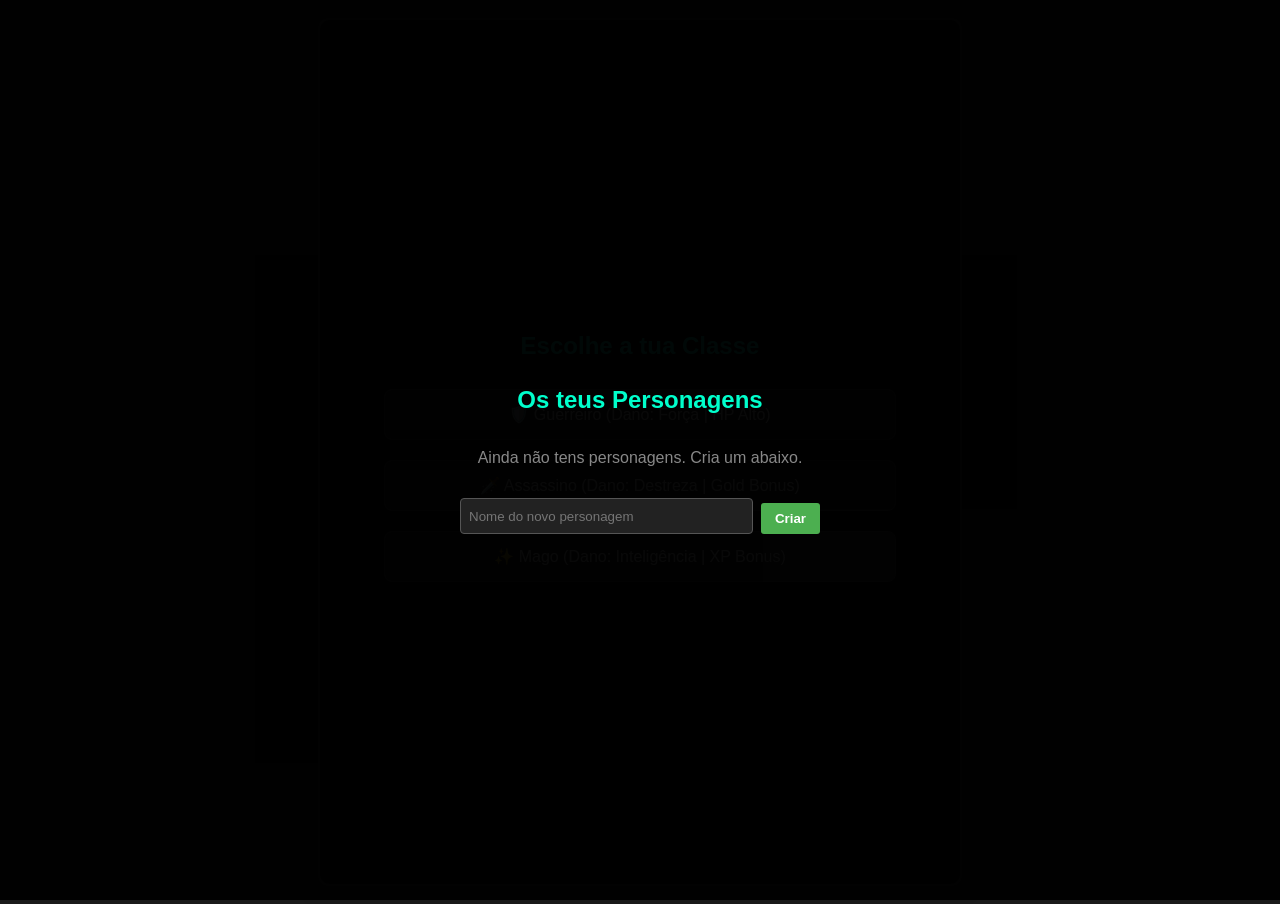
==== index.html @ 6ee16e93 "version 1.1.0.1" ====
<!DOCTYPE html>
<html lang="pt">
<head>
    <meta charset="UTF-8">
    <title>Hero Quest: Gear Master</title>
    <link rel="stylesheet" href="css/style.css">

    <link rel="manifest" href="manifest.json">
<meta name="apple-mobile-web-app-capable" content="yes">
<meta name="viewport" content="width=device-width, initial-scale=1.0, maximum-scale=1.0, user-scalable=no">

</head>
<body>

<div id="game-container">
    <div id="class-selection">
        <h2 style="color: var(--accent);">Escolhe a tua Classe</h2>
        <div class="class-card" onclick="initClass('Guerreiro')">🛡️ Guerreiro (Dano: Força | HP Alto)</div>
        <div class="class-card" onclick="initClass('Assassino')">🗡️ Assassino (Dano: Destreza | Gold Bonus)</div>
        <div class="class-card" onclick="initClass('Mago')">✨ Mago (Dano: Inteligência | XP Bonus)</div>
    </div>

    <div id="top-bar-extra">
        <button id="btn-install" onclick="installApp()" style="display:none;">📲 Instalar</button>
        <button id="btn-sound" onclick="toggleSound()">🔊</button>
    </div>

    <div style="text-align: center; margin-bottom: 10px;">
        <h2 style="color: var(--accent); margin: 0;">Hero Quest: Gear Master</h2>
        <small><span id="display-class">...</span> Nível <span id="lvl">1</span> — <span id="display-char-name" style="color:var(--gold);"></span></small>
    </div>

    <div class="stats-grid">
        <div>Ouro: <span id="gold" class="highlight">0</span></div>
        <div>HP: <span id="hp-cur">0</span>/<span id="hp-max">0</span></div>
        <div>XP: <span id="xp">0</span>/<span id="nextLvl">0</span></div>
        <div>Pontos Perícia: <span id="points" style="color: var(--gold);">0</span></div>
    </div>

    <div class="hp-bar-outer"><div class="hp-bar-inner" id="hp-bar-inner"></div></div>

    <div class="tabs">
        <button class="tab-btn active" onclick="openTab('quests', event)">Taberna</button>
        <button class="tab-btn" onclick="openTab('gear', event)">Herói</button>
        <button class="tab-btn" onclick="openTab('inv', event)">Mochila</button>
        <button class="tab-btn" onclick="openTab('shop', event)">Loja</button>
        <button class="tab-btn" onclick="openTab('arena', event)">Arena</button>
        <button class="tab-btn" onclick="openTab('profile', event)">Perfil</button>
    </div>

    <div id="quests" class="tab-content active">
        <div id="quest-board"></div>
    </div>

    <div id="gear" class="tab-content">
        <h4>Equipamento</h4>
        <div class="equip-area">
            <div class="slot" id="slot-weapon" onclick="unequip('weapon')">Arma<br><small id="name-weapon">Vazio</small></div>
            <div class="slot" id="slot-armor" onclick="unequip('armor')">Armadura<br><small id="name-armor">Vazio</small></div>
            <div class="slot" id="slot-amulet" onclick="unequip('amulet')">Colar<br><small id="name-amulet">Vazio</small></div>
            <div class="slot" id="slot-ring" onclick="unequip('ring')">Anel<br><small id="name-ring">Vazio</small></div>
            <div class="slot" id="slot-boots" onclick="unequip('boots')">Botas<br><small id="name-boots">Vazio</small></div>
            <div class="slot" id="slot-cape" onclick="unequip('cape')">Capa<br><small id="name-cape">Vazio</small></div>
        </div>

        <h4>Habilidade</h4>
        <div id="ability-box" style="background:#292929; padding:10px; border-radius:5px; margin-bottom:15px;">
            <div id="ability-desc" style="font-size:0.8em; color:#ccc; margin-bottom:8px;"></div>
            <button id="btn-ability" onclick="useAbility()" style="background:#9b59b6;">Usar Habilidade</button>
        </div>

        <h4>Talento</h4>
        <div id="talent-box" style="margin-bottom:15px;"></div>

        <h4>Companion</h4>
        <div id="companion-box" style="margin-bottom:15px;"></div>

        <h4>Perícias</h4>
        <div id="pericias-box" style="margin-bottom:15px;"></div>

        <h4>Atributos</h4>
        <p style="font-size: 0.8em; color: #aaa; margin: 0 0 8px 0;">Aumenta-se com Ouro, não com Pontos de Perícia.</p>
        <div id="attr-list"></div>

        <div id="prestige-box" style="margin-top:15px; background:#3d2b00; border:1px solid var(--gold); padding:10px; border-radius:5px; text-align:center;">
            <p style="font-size:0.8em; margin:0 0 8px 0;">Prestígio atual: <b id="prestige-lvl">0</b> (+<span id="prestige-bonus">0</span>% Ouro/XP permanente)</p>
            <button id="btn-prestige" onclick="doPrestige()" style="background:var(--gold); color:black;">Fazer Prestígio</button>
        </div>
    </div>

    <div id="inv" class="tab-content">
        <div style="margin-bottom:10px; display:flex; gap:8px; align-items:center;">
            <label style="font-size:0.8em; white-space:nowrap;">Ordenar:</label>
            <select id="inv-sort" onchange="setInvSort(this.value)" style="flex:1;">
                <option value="none">Padrão</option>
                <option value="rarity">Raridade</option>
                <option value="type">Tipo</option>
            </select>
        </div>
        <div class="inv-grid" id="inventory-list"></div>
        <div id="item-actions" style="margin-top:15px; display:none; background:#444; padding:10px; border-radius:5px;">
            <div id="action-info"></div>
            <div style="display:flex; gap:5px; margin-top:5px;">
                <button id="btn-equip-use" style="background:#4caf50">Ação</button>
                <button id="btn-enchant" style="background:#8e44ad">Encantar</button>
                <button id="btn-sell" style="background:#e67e22">Vender</button>
            </div>
        </div>
    </div>

    <div id="shop" class="tab-content">
        <div style="display:flex; justify-content:space-between; align-items:center; margin-bottom:10px; gap:8px;">
            <small id="shop-refresh-timer" style="color:#aaa;"></small>
            <button onclick="manualRefreshShop()" style="width:auto; padding:5px 10px; background:#555;">Atualizar Loja (10 Ouro)</button>
        </div>
        <div id="potion-list"></div>
        <hr>
        <div id="shop-items"></div>
    </div>

    <div id="arena" class="tab-content">
        <div class="card" style="text-align: center;">
            <h3>Arena Rank <span id="arena-rank">1</span></h3>
            <p>Dano Total: <span id="player-dmg-val" class="highlight">0</span></p>
            <button onclick="fightArena()" style="background: var(--btn-red);">Lutar</button>
        </div>
        <div id="boss-area" style="margin-top: 20px; border: 2px solid var(--gold); padding: 10px; display: none;">
            <h3 style="color: var(--gold);">WORLD BOSS</h3>
            <div style="background: #444; width: 100%; height: 20px; border-radius: 10px; overflow: hidden;">
                <div id="boss-hp-bar" style="background: #ff4444; height: 100%; width: 100%; transition: width 0.3s;"></div>
            </div>
            <p>HP: <span id="boss-hp-val">0</span> / <span id="boss-hp-max">0</span></p>
            <p>Tentativas: <span id="boss-attempts">5</span>/5</p>
            <button onclick="attackBoss()" id="btn-attack-boss" style="background: var(--gold); color: black;">ATACAR BOSS</button>
            <button onclick="buyBossAttempt()" id="btn-buy-attempt" style="background: #555;">Comprar Tentativa Extra</button>
            <small id="boss-flee-timer" style="display:block; margin-top:8px; color:#ff8888;"></small>
        </div>
    </div>

    <div id="profile" class="tab-content">
        <h4>Sequência Diária</h4>
        <div class="stat-row"><span>Sequência atual</span><b id="stat-streak">0 dias</b></div>

        <h4>Estatísticas</h4>
        <div class="stat-row"><span>Missões completas</span><b id="stat-quests">0</b></div>
        <div class="stat-row"><span>Vitórias na Arena</span><b id="stat-arena">0</b></div>
        <div class="stat-row"><span>Bosses derrotados</span><b id="stat-bosses">0</b></div>
        <div class="stat-row"><span>Itens encontrados</span><b id="stat-items">0</b></div>
        <div class="stat-row"><span>Itens encantados</span><b id="stat-enchants">0</b></div>
        <div class="stat-row"><span>Ouro total ganho</span><b id="stat-gold">0</b></div>
        <div class="stat-row"><span>XP total ganho</span><b id="stat-xp">0</b></div>
        <div class="stat-row"><span>Bónus de Conquistas</span><b id="stat-achv-bonus">+0 em todos os atributos</b></div>

        <h4>Conquistas</h4>
        <div id="achv-list"></div>
    </div>

    <div id="progress-container"><div id="progress-bar"></div></div>
    <div class="log" id="game-log"></div>
    <div style="display:flex; gap:5px; margin-top:10px; flex-wrap:wrap;">
        <button onclick="openCharSelect()" style="background: #333; font-size: 0.7em; width: auto; padding: 5px 10px;">Trocar Personagem</button>
        <button onclick="resetGame()" style="background: #333; font-size: 0.7em; width: auto; padding: 5px 10px;">Reset</button>
        <button onclick="exportSave()" style="background: #333; font-size: 0.7em; width: auto; padding: 5px 10px;">Exportar Save</button>
        <button onclick="document.getElementById('import-file-input').click()" style="background: #333; font-size: 0.7em; width: auto; padding: 5px 10px;">Importar Save</button>
        <input type="file" id="import-file-input" accept="application/json" style="display:none" onchange="importSaveFile(this)">
    </div>
</div>

<div id="char-select-screen">
    <h2 style="color: var(--accent);">Os teus Personagens</h2>
    <div id="char-list" style="width:100%; max-width:360px;"></div>
    <div style="width:100%; max-width:360px; margin-top:15px; display:flex; gap:8px;">
        <input type="text" id="new-char-name" placeholder="Nome do novo personagem" style="flex:1; padding:8px; border-radius:4px; border:1px solid #555; background:#222; color:white;">
        <button onclick="createNewCharacter()" style="width:auto; padding:8px 14px; background:#4caf50;">Criar</button>
    </div>
    <button id="btn-close-char-select" onclick="closeCharSelect()" style="display:none; width:auto; padding:6px 14px; margin-top:15px; background:#555;">Voltar ao Jogo</button>
</div>

<script src="js/data.js"></script>
<script src="js/state.js"></script>
<script src="js/achievements.js"></script>
<script src="js/talents.js"></script>
<script src="js/progression.js"></script>
<script src="js/companion.js"></script>
<script src="js/economy.js"></script>
<script src="js/quests.js"></script>
<script src="js/combat.js"></script>
<script src="js/ui.js"></script>
<script src="js/main.js"></script>
---- css/style.css ----
:root { --main-bg: #1a1a1a; --card-bg: #2c2c2c; --accent: #00ffcc; --btn-blue: #008cba; --btn-red: #a32a2a; --gold: #ffcc00; }
        body { background-color: var(--main-bg); color: white; font-family: 'Segoe UI', sans-serif; display: flex; justify-content: center; padding: 10px; }
        #game-container { width: 600px; background: var(--card-bg); padding: 20px; border-radius: 10px; border: 2px solid #444; position: relative; box-shadow: 0 0 20px rgba(0,0,0,0.5); }

        #class-selection { position: absolute; top: 0; left: 0; width: 100%; height: 100%; background: rgba(0,0,0,0.95); z-index: 100; display: flex; flex-direction: column; align-items: center; justify-content: center; border-radius: 10px; text-align: center; padding: 20px; box-sizing: border-box; }
        .class-card { background: #333; border: 1px solid #555; padding: 15px; margin: 10px; border-radius: 8px; width: 80%; cursor: pointer; }

        .stats-grid { display: grid; grid-template-columns: 1fr 1fr; gap: 10px; background: #333; padding: 15px; border-radius: 5px; margin-bottom: 10px; border-left: 5px solid var(--accent); }
        .tabs { display: flex; gap: 5px; margin-bottom: 15px; flex-wrap: wrap; }
        .tab-btn { flex: 1; padding: 8px; background: #444; border: none; color: white; cursor: pointer; border-radius: 5px; font-size: 0.85em; }
        .tab-btn.active { background: var(--btn-blue); font-weight: bold; }

        .tab-content { display: none; background: #333; padding: 15px; border-radius: 5px; min-height: 400px; }
        .tab-content.active { display: block; }

        /* Estilo Missões */
        .quest-card { background: #3d3d3d; border: 1px solid #555; padding: 12px; border-radius: 8px; margin-bottom: 10px; border-bottom: 3px solid #555; }
        .tag { font-size: 0.7em; text-transform: uppercase; padding: 2px 6px; border-radius: 3px; font-weight: bold; margin-bottom: 5px; display: inline-block; }
        .tag-gold { background: var(--gold); color: black; }
        .tag-xp { background: #9b59b6; color: white; }
        .tag-bal { background: #34495e; color: white; }
        .tag-legendary { background: linear-gradient(90deg, #ff8000, #ff0000); color: white; box-shadow: 0 0 6px #ff8000; }
        .quest-card.legendary { border-color: #ff8000; box-shadow: 0 0 10px rgba(255,128,0,0.4); }

        .item-card { background: #3d3d3d; border: 1px solid #555; padding: 12px; border-radius: 8px; margin-bottom: 10px; }

        .inv-grid { display: grid; grid-template-columns: repeat(4, 1fr); gap: 8px; }
        .slot { background: #222; border: 1px solid #555; height: 70px; border-radius: 5px; display: flex; flex-direction: column; align-items: center; justify-content: center; font-size: 0.7em; cursor: pointer; padding: 2px; text-align: center; }
        .slot:hover { border-color: var(--accent); }

        .equip-area { display: flex; flex-wrap: wrap; justify-content: space-around; margin-bottom: 20px; background: #222; padding: 10px; border-radius: 10px; gap: 8px; }
        .equip-area .slot { width: 28%; }

        button { background: var(--btn-blue); color: white; border: none; padding: 8px; cursor: pointer; border-radius: 3px; font-weight: bold; width: 100%; margin-top: 5px; }
        button:disabled { background: #555 !important; opacity: 0.6; cursor: not-allowed; }

        #progress-container { width: 100%; background: #444; height: 12px; border-radius: 10px; margin: 15px 0; display: none; overflow: hidden; }
        #progress-bar { width: 0%; height: 100%; background: #4caf50; }

        .log { font-size: 0.8em; color: #ccc; margin-top: 15px; height: 70px; overflow-y: auto; background: #111; padding: 10px; border-radius: 5px; }
        .highlight { color: var(--gold); font-weight: bold; }

        /* Barra de HP colorida */
        .hp-bar-outer { width: 100%; height: 14px; background: #444; border-radius: 10px; overflow: hidden; margin-bottom: 15px; }
        .hp-bar-inner { height: 100%; width: 0%; background: #4caf50; transition: width 0.3s ease, background 0.3s ease; }

        /* Flash de dano */
        @keyframes dmgFlash {
            0% { box-shadow: 0 0 0 3px #ff4444; }
            100% { box-shadow: 0 0 0 0px transparent; }
        }
        .flash-dmg { animation: dmgFlash 0.4s ease-out; }

        select { padding: 6px; border-radius: 4px; background: #222; color: white; border: 1px solid #555; }

        .compare-row { display:flex; justify-content:space-between; font-size:0.8em; padding:2px 0; }
        .compare-up { color: #4caf50; }
        .compare-down { color: #e74c3c; }

        .achv-card { background: #3d3d3d; border: 1px solid #555; padding: 10px; border-radius: 8px; margin-bottom: 8px; opacity: 0.5; }
        .achv-card.done { opacity: 1; border-color: var(--gold); }
        .achv-title { font-weight: bold; }
        .achv-title.done { color: var(--gold); }

        .stat-row { display:flex; justify-content:space-between; background:#444; padding:8px 10px; border-radius:4px; margin-bottom:6px; font-size:0.85em; }

        #top-bar-extra { display:flex; justify-content:flex-end; gap:6px; margin-bottom:8px; }
        #top-bar-extra button { width:auto; padding:4px 8px; font-size:0.75em; margin-top:0; background:#444; }

        /* Seleção de personagem */
        #char-select-screen { position: fixed; top:0; left:0; width:100%; height:100%; background: rgba(0,0,0,0.97); z-index: 300; display:none; flex-direction:column; align-items:center; justify-content:center; padding:20px; box-sizing:border-box; overflow-y:auto; }
        #char-select-screen.visible { display:flex; }
        .char-card { background:#2c2c2c; border:1px solid #555; border-radius:8px; padding:12px 15px; margin:6px 0; width:100%; max-width:360px; display:flex; justify-content:space-between; align-items:center; cursor:pointer; }
        .char-card:hover { border-color: var(--accent); }
        .char-card .char-del { width:auto; padding:4px 10px; background:#a32a2a; margin-left:10px; }
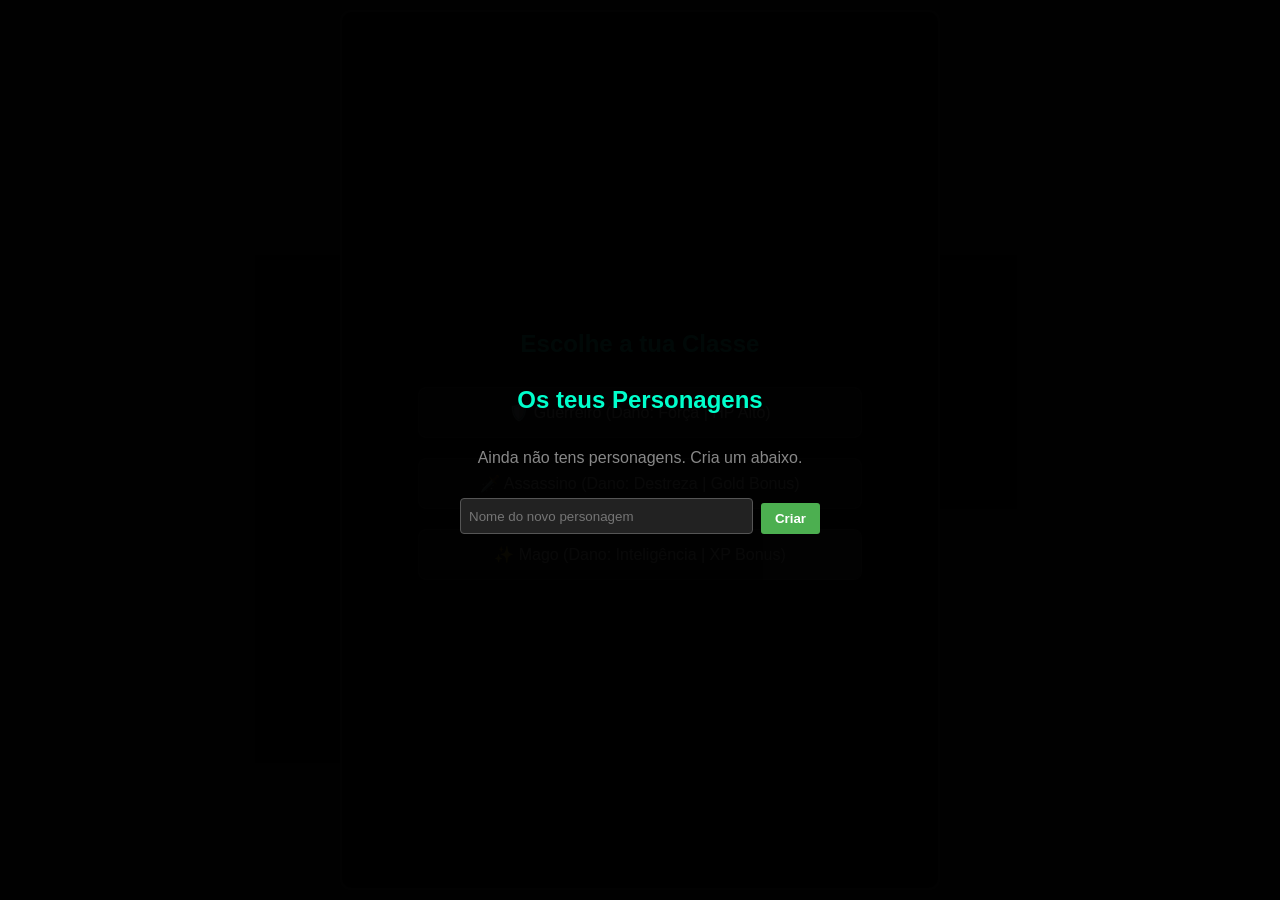
==== commit 6026abb8: "1.1.3.1" ====
--- a/index.html
+++ b/index.html
@@ -85,10 +85,12 @@
         <div id="prestige-box" style="margin-top:15px; background:#3d2b00; border:1px solid var(--gold); padding:10px; border-radius:5px; text-align:center;">
             <p style="font-size:0.8em; margin:0 0 8px 0;">Prestígio atual: <b id="prestige-lvl">0</b> (+<span id="prestige-bonus">0</span>% Ouro/XP permanente)</p>
             <button id="btn-prestige" onclick="doPrestige()" style="background:var(--gold); color:black;">Fazer Prestígio</button>
+            <div id="prestige-shop-box" style="margin-top:12px; text-align:left;"></div>
         </div>
     </div>
 
     <div id="inv" class="tab-content">
+        <div id="inv-capacity-box" style="margin-bottom:10px;"></div>
         <div style="margin-bottom:10px; display:flex; gap:8px; align-items:center;">
             <label style="font-size:0.8em; white-space:nowrap;">Ordenar:</label>
             <select id="inv-sort" onchange="setInvSort(this.value)" style="flex:1;">
@@ -98,12 +100,19 @@
             </select>
         </div>
         <div class="inv-grid" id="inventory-list"></div>
-        <div id="item-actions" style="margin-top:15px; display:none; background:#444; padding:10px; border-radius:5px;">
-            <div id="action-info"></div>
-            <div style="display:flex; gap:5px; margin-top:5px;">
-                <button id="btn-equip-use" style="background:#4caf50">Ação</button>
-                <button id="btn-enchant" style="background:#8e44ad">Encantar</button>
-                <button id="btn-sell" style="background:#e67e22">Vender</button>
+
+        <!-- Modal das ações do item (Equipar/Usar, Encantar, Vender): aparece por cima de tudo,
+             tal como a escolha de encantamento, para não teres de fazer scroll até ao fundo da
+             mochila sempre que clicas num item. Fecha ao clicar fora do cartão ou em "Fechar". -->
+        <div id="item-actions-overlay" style="display:none; position:fixed; top:0; left:0; width:100%; height:100%; background:rgba(0,0,0,0.7); z-index:200; align-items:center; justify-content:center; padding:16px; box-sizing:border-box;" onclick="if (event.target === this) closeItemActions();">
+            <div id="item-actions" style="background:#2c2c2c; border:2px solid #555; border-radius:10px; padding:16px; max-width:340px; width:100%; max-height:80vh; overflow-y:auto; box-sizing:border-box;">
+                <div id="action-info"></div>
+                <div style="display:flex; flex-direction:column; gap:6px; margin-top:10px;">
+                    <button id="btn-equip-use" style="background:#4caf50">Ação</button>
+                    <button id="btn-enchant" style="background:#8e44ad">Encantar</button>
+                    <button id="btn-sell" style="background:#e67e22">Vender</button>
+                    <button onclick="closeItemActions()" style="background:#555">Fechar</button>
+                </div>
             </div>
         </div>
     </div>
@@ -138,6 +147,9 @@
     </div>
 
     <div id="profile" class="tab-content">
+        <h4>Resumo de Bónus</h4>
+        <div id="bonus-summary-box" style="margin-bottom:15px;"></div>
+
         <h4>Sequência Diária</h4>
         <div class="stat-row"><span>Sequência atual</span><b id="stat-streak">0 dias</b></div>
 
@@ -153,6 +165,9 @@
 
         <h4>Conquistas</h4>
         <div id="achv-list"></div>
+
+        <h4>Itens Lendários</h4>
+        <div id="unique-items-list"></div>
     </div>
 
     <div id="progress-container"><div id="progress-bar"></div></div>
--- a/css/style.css
+++ b/css/style.css
@@ -1,6 +1,8 @@
         :root { --main-bg: #1a1a1a; --card-bg: #2c2c2c; --accent: #00ffcc; --btn-blue: #008cba; --btn-red: #a32a2a; --gold: #ffcc00; }
-        body { background-color: var(--main-bg); color: white; font-family: 'Segoe UI', sans-serif; display: flex; justify-content: center; padding: 10px; }
-        #game-container { width: 600px; background: var(--card-bg); padding: 20px; border-radius: 10px; border: 2px solid #444; position: relative; box-shadow: 0 0 20px rgba(0,0,0,0.5); }
+        *, *::before, *::after { box-sizing: border-box; }
+        html { -webkit-text-size-adjust: 100%; }
+        body { background-color: var(--main-bg); color: white; font-family: 'Segoe UI', sans-serif; display: flex; justify-content: center; padding: 10px; margin: 0; min-height: 100vh; }
+        #game-container { width: 100%; max-width: 600px; background: var(--card-bg); padding: 20px; border-radius: 10px; border: 2px solid #444; position: relative; box-shadow: 0 0 20px rgba(0,0,0,0.5); overflow-wrap: break-word; }
 
         #class-selection { position: absolute; top: 0; left: 0; width: 100%; height: 100%; background: rgba(0,0,0,0.95); z-index: 100; display: flex; flex-direction: column; align-items: center; justify-content: center; border-radius: 10px; text-align: center; padding: 20px; box-sizing: border-box; }
         .class-card { background: #333; border: 1px solid #555; padding: 15px; margin: 10px; border-radius: 8px; width: 80%; cursor: pointer; }
@@ -25,11 +27,11 @@
         .item-card { background: #3d3d3d; border: 1px solid #555; padding: 12px; border-radius: 8px; margin-bottom: 10px; }
 
         .inv-grid { display: grid; grid-template-columns: repeat(4, 1fr); gap: 8px; }
-        .slot { background: #222; border: 1px solid #555; height: 70px; border-radius: 5px; display: flex; flex-direction: column; align-items: center; justify-content: center; font-size: 0.7em; cursor: pointer; padding: 2px; text-align: center; }
+        .slot { background: #222; border: 1px solid #555; height: 70px; border-radius: 5px; display: flex; flex-direction: column; align-items: center; justify-content: center; font-size: 0.7em; cursor: pointer; padding: 2px; text-align: center; overflow: hidden; }
         .slot:hover { border-color: var(--accent); }
 
         .equip-area { display: flex; flex-wrap: wrap; justify-content: space-around; margin-bottom: 20px; background: #222; padding: 10px; border-radius: 10px; gap: 8px; }
-        .equip-area .slot { width: 28%; }
+        .equip-area .slot { width: 28%; min-width: 84px; flex-grow: 1; }
 
         button { background: var(--btn-blue); color: white; border: none; padding: 8px; cursor: pointer; border-radius: 3px; font-weight: bold; width: 100%; margin-top: 5px; }
         button:disabled { background: #555 !important; opacity: 0.6; cursor: not-allowed; }
@@ -62,6 +64,19 @@
         .achv-title { font-weight: bold; }
         .achv-title.done { color: var(--gold); }
 
+        /* Itens Únicos: borda dourada especial, acima de tudo o resto (inclusive Mítico) */
+        @keyframes uniqueGlow {
+            0%, 100% { box-shadow: 0 0 6px 1px rgba(255,215,0,0.55); }
+            50% { box-shadow: 0 0 12px 3px rgba(255,215,0,0.9); }
+        }
+        .slot.unique-item, .unique-card {
+            border: 2px solid #ffd700 !important;
+            animation: uniqueGlow 2s ease-in-out infinite;
+        }
+        .unique-card { background: #3d3420; border-radius: 8px; padding: 10px; margin-bottom: 8px; opacity: 0.6; }
+        .unique-card.done { opacity: 1; }
+        .unique-title { font-weight: bold; color: #ffd700; }
+
         .stat-row { display:flex; justify-content:space-between; background:#444; padding:8px 10px; border-radius:4px; margin-bottom:6px; font-size:0.85em; }
 
         #top-bar-extra { display:flex; justify-content:flex-end; gap:6px; margin-bottom:8px; }
@@ -73,3 +88,17 @@
         .char-card { background:#2c2c2c; border:1px solid #555; border-radius:8px; padding:12px 15px; margin:6px 0; width:100%; max-width:360px; display:flex; justify-content:space-between; align-items:center; cursor:pointer; }
         .char-card:hover { border-color: var(--accent); }
         .char-card .char-del { width:auto; padding:4px 10px; background:#a32a2a; margin-left:10px; }
+
+        /* Responsividade para telemóveis */
+        @media (max-width: 480px) {
+            body { padding: 6px; }
+            #game-container { padding: 12px; border-radius: 6px; }
+            .tab-btn { font-size: 0.75em; padding: 7px 4px; }
+            .inv-grid { grid-template-columns: repeat(3, 1fr); }
+            .stats-grid { padding: 10px; gap: 8px; }
+            .class-card { width: 100%; margin: 8px 0; }
+        }
+        @media (max-width: 360px) {
+            .stats-grid { grid-template-columns: 1fr; }
+            .inv-grid { grid-template-columns: repeat(2, 1fr); }
+        }
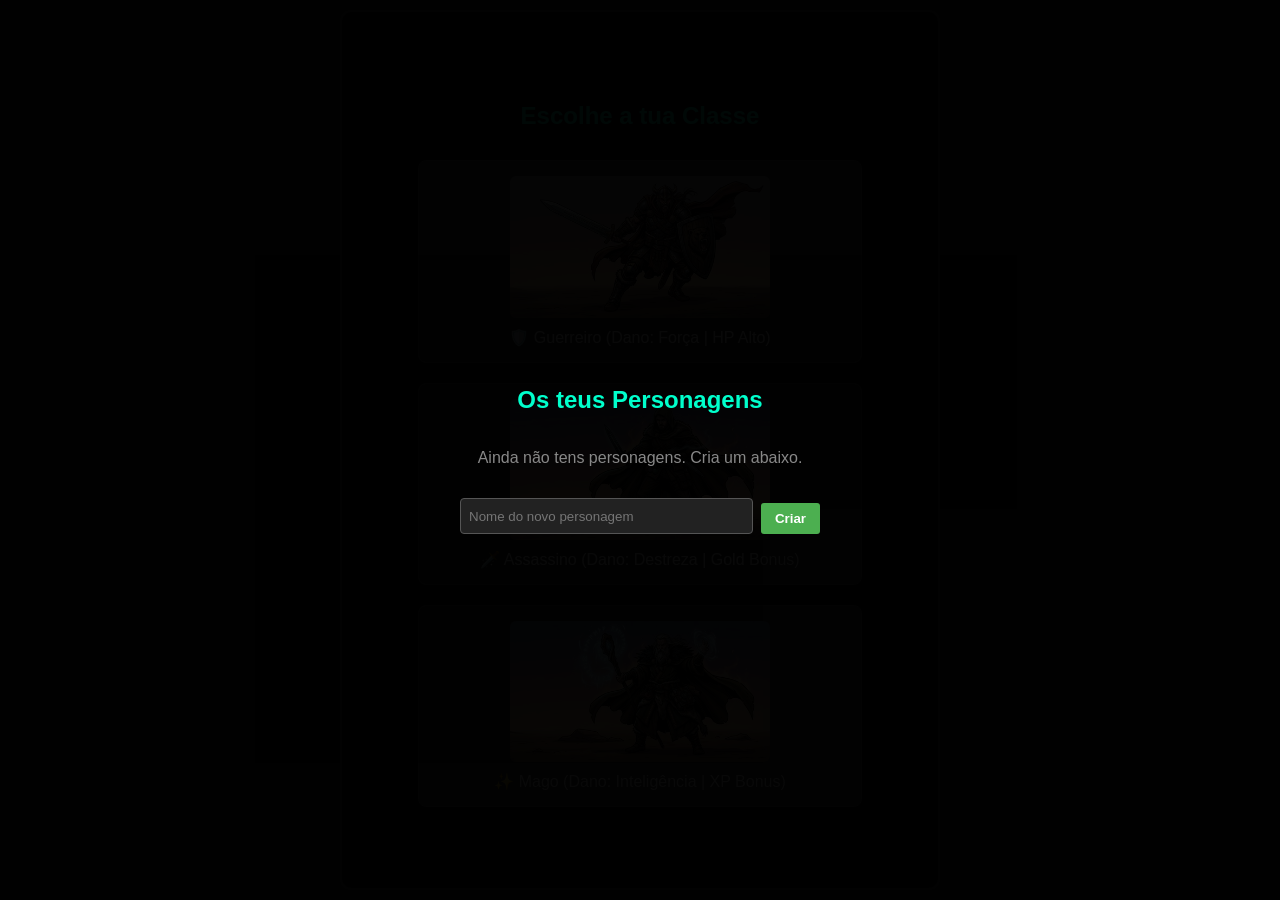
==== commit 95a21e81: "1.1.3.8 graphic design" ====
--- a/index.html
+++ b/index.html
@@ -15,9 +15,9 @@
 <div id="game-container">
     <div id="class-selection">
         <h2 style="color: var(--accent);">Escolhe a tua Classe</h2>
-        <div class="class-card" onclick="initClass('Guerreiro')">🛡️ Guerreiro (Dano: Força | HP Alto)</div>
-        <div class="class-card" onclick="initClass('Assassino')">🗡️ Assassino (Dano: Destreza | Gold Bonus)</div>
-        <div class="class-card" onclick="initClass('Mago')">✨ Mago (Dano: Inteligência | XP Bonus)</div>
+        <div class="class-card" onclick="initClass('Guerreiro')"><img src="img/guerreiro.jpg" alt="Guerreiro" class="class-card-img" onerror="this.remove()">🛡️ Guerreiro (Dano: Força | HP Alto)</div>
+        <div class="class-card" onclick="initClass('Assassino')"><img src="img/assassino.jpg" alt="Assassino" class="class-card-img" onerror="this.remove()">🗡️ Assassino (Dano: Destreza | Gold Bonus)</div>
+        <div class="class-card" onclick="initClass('Mago')"><img src="img/mago.jpg" alt="Mago" class="class-card-img" onerror="this.remove()">✨ Mago (Dano: Inteligência | XP Bonus)</div>
     </div>
 
     <div id="top-bar-extra">
@@ -27,6 +27,7 @@
 
     <div style="text-align: center; margin-bottom: 10px;">
         <h2 style="color: var(--accent); margin: 0;">Hero Quest: Gear Master</h2>
+        <img id="header-class-img" src="" alt="" style="display:none; width:40px; height:40px; border-radius:50%; object-fit:cover; border:2px solid var(--gold); vertical-align:middle; margin-right:6px;" onerror="this.style.display='none'">
         <small><span id="display-class">...</span> Nível <span id="lvl">1</span> — <span id="display-char-name" style="color:var(--gold);"></span></small>
     </div>
 
@@ -55,12 +56,23 @@
     <div id="gear" class="tab-content">
         <h4>Equipamento</h4>
         <div class="equip-area">
-            <div class="slot" id="slot-weapon" onclick="unequip('weapon')">Arma<br><small id="name-weapon">Vazio</small></div>
-            <div class="slot" id="slot-armor" onclick="unequip('armor')">Armadura<br><small id="name-armor">Vazio</small></div>
-            <div class="slot" id="slot-amulet" onclick="unequip('amulet')">Colar<br><small id="name-amulet">Vazio</small></div>
-            <div class="slot" id="slot-ring" onclick="unequip('ring')">Anel<br><small id="name-ring">Vazio</small></div>
-            <div class="slot" id="slot-boots" onclick="unequip('boots')">Botas<br><small id="name-boots">Vazio</small></div>
-            <div class="slot" id="slot-cape" onclick="unequip('cape')">Capa<br><small id="name-cape">Vazio</small></div>
+            <div class="slot" id="slot-weapon" style="position:relative;"><span onclick="unequip('weapon')">Arma<br><small id="name-weapon">Vazio</small></span><button onclick="event.stopPropagation(); openRuneSocketPanel('weapon')" title="Runas" style="position:absolute; top:2px; right:2px; width:auto; padding:2px 5px; font-size:0.75em; background:#4a3d00;">🔮</button></div>
+            <div class="slot" id="slot-armor" style="position:relative;"><span onclick="unequip('armor')">Armadura<br><small id="name-armor">Vazio</small></span><button onclick="event.stopPropagation(); openRuneSocketPanel('armor')" title="Runas" style="position:absolute; top:2px; right:2px; width:auto; padding:2px 5px; font-size:0.75em; background:#4a3d00;">🔮</button></div>
+            <div class="slot" id="slot-amulet" style="position:relative;"><span onclick="unequip('amulet')">Colar<br><small id="name-amulet">Vazio</small></span><button onclick="event.stopPropagation(); openRuneSocketPanel('amulet')" title="Runas" style="position:absolute; top:2px; right:2px; width:auto; padding:2px 5px; font-size:0.75em; background:#4a3d00;">🔮</button></div>
+            <div class="slot" id="slot-ring" style="position:relative;"><span onclick="unequip('ring')">Anel<br><small id="name-ring">Vazio</small></span><button onclick="event.stopPropagation(); openRuneSocketPanel('ring')" title="Runas" style="position:absolute; top:2px; right:2px; width:auto; padding:2px 5px; font-size:0.75em; background:#4a3d00;">🔮</button></div>
+            <div class="slot" id="slot-boots" style="position:relative;"><span onclick="unequip('boots')">Botas<br><small id="name-boots">Vazio</small></span><button onclick="event.stopPropagation(); openRuneSocketPanel('boots')" title="Runas" style="position:absolute; top:2px; right:2px; width:auto; padding:2px 5px; font-size:0.75em; background:#4a3d00;">🔮</button></div>
+            <div class="slot" id="slot-cape" style="position:relative;"><span onclick="unequip('cape')">Capa<br><small id="name-cape">Vazio</small></span><button onclick="event.stopPropagation(); openRuneSocketPanel('cape')" title="Runas" style="position:absolute; top:2px; right:2px; width:auto; padding:2px 5px; font-size:0.75em; background:#4a3d00;">🔮</button></div>
+        </div>
+        <p style="font-size:0.75em; color:#888; margin:6px 0 0 0;">Clica no 🔮 de um slot para geri-lo. Pó de Runa: <b id="rune-dust-count" style="color:var(--gold);">0</b> · Pedras de Extração: <b id="extraction-stone-count" style="color:var(--gold);">0</b></p>
+
+        <!-- Modal de gestão de runas de uma peça de equipamento: ver/melhorar/extrair runas encaixadas
+             e encaixar novas runas a partir da mochila. Mesmo padrão visual dos outros modais. -->
+        <div id="rune-socket-overlay" style="display:none; position:fixed; top:0; left:0; width:100%; height:100%; background:rgba(0,0,0,0.7); z-index:200; align-items:center; justify-content:center; padding:16px; box-sizing:border-box;" onclick="if (event.target === this) closeRuneSocketPanel();">
+            <div style="background:#2c2c2c; border:2px solid #555; border-radius:10px; padding:16px; max-width:340px; width:100%; max-height:80vh; overflow-y:auto; box-sizing:border-box;">
+                <div id="rune-socket-title" style="font-weight:bold; margin-bottom:10px;"></div>
+                <div id="rune-socket-slots"></div>
+                <button onclick="closeRuneSocketPanel()" style="background:#555; margin-top:10px;">Fechar</button>
+            </div>
         </div>
 
         <h4>Habilidade</h4>
@@ -99,6 +111,7 @@
                 <option value="type">Tipo</option>
             </select>
         </div>
+        <div id="sell-rarity-box" style="margin-bottom:10px;"></div>
         <div class="inv-grid" id="inventory-list"></div>
 
         <!-- Modal das ações do item (Equipar/Usar, Encantar, Vender): aparece por cima de tudo,
@@ -123,6 +136,7 @@
             <button onclick="manualRefreshShop()" style="width:auto; padding:5px 10px; background:#555;">Atualizar Loja (10 Ouro)</button>
         </div>
         <div id="potion-list"></div>
+        <div id="extraction-stone-box" style="margin-top:6px;"></div>
         <hr>
         <div id="shop-items"></div>
     </div>
@@ -131,10 +145,19 @@
         <div class="card" style="text-align: center;">
             <h3>Arena Rank <span id="arena-rank">1</span></h3>
             <p>Dano Total: <span id="player-dmg-val" class="highlight">0</span></p>
-            <button onclick="fightArena()" style="background: var(--btn-red);">Lutar</button>
-        </div>
-        <div id="boss-area" style="margin-top: 20px; border: 2px solid var(--gold); padding: 10px; display: none;">
+            <button id="btn-fight-arena" onclick="fightArena()" style="background: var(--btn-red);">Lutar</button>
+        </div>
+        <div id="arena-enemy-area" style="margin-top: 15px; border: 2px solid var(--btn-red); padding: 10px; border-radius: 5px; display: none; text-align: center;">
+            <h4 style="margin: 0 0 8px 0;">⚔️ <span id="arena-enemy-name">Inimigo</span></h4>
+            <img id="arena-enemy-img" src="" alt="" style="max-width:140px; max-height:140px; border-radius:6px; margin-bottom:8px; display:none;" onerror="this.style.display='none'">
+            <div style="background: #444; width: 100%; height: 16px; border-radius: 10px; overflow: hidden;">
+                <div id="arena-enemy-hp-bar" style="background: #ff4444; height: 100%; width: 100%; transition: width 0.3s;"></div>
+            </div>
+            <p style="margin: 6px 0 0 0; font-size: 0.85em;">HP: <span id="arena-enemy-hp-val">0</span> / <span id="arena-enemy-hp-max">0</span></p>
+        </div>
+        <div id="boss-area" style="margin-top: 20px; border: 2px solid var(--gold); padding: 10px; display: none; text-align: center;">
             <h3 style="color: var(--gold);">WORLD BOSS</h3>
+            <img id="world-boss-img" src="img/world-boss.jpg" alt="World Boss" style="max-width:200px; max-height:200px; border-radius:6px; margin-bottom:8px;" onerror="this.style.display='none'">
             <div style="background: #444; width: 100%; height: 20px; border-radius: 10px; overflow: hidden;">
                 <div id="boss-hp-bar" style="background: #ff4444; height: 100%; width: 100%; transition: width 0.3s;"></div>
             </div>
--- a/css/style.css
+++ b/css/style.css
@@ -6,6 +6,7 @@
 
         #class-selection { position: absolute; top: 0; left: 0; width: 100%; height: 100%; background: rgba(0,0,0,0.95); z-index: 100; display: flex; flex-direction: column; align-items: center; justify-content: center; border-radius: 10px; text-align: center; padding: 20px; box-sizing: border-box; }
         .class-card { background: #333; border: 1px solid #555; padding: 15px; margin: 10px; border-radius: 8px; width: 80%; cursor: pointer; }
+        .class-card-img { display: block; width: 100%; max-width: 260px; margin: 0 auto 10px auto; border-radius: 6px; }
 
         .stats-grid { display: grid; grid-template-columns: 1fr 1fr; gap: 10px; background: #333; padding: 15px; border-radius: 5px; margin-bottom: 10px; border-left: 5px solid var(--accent); }
         .tabs { display: flex; gap: 5px; margin-bottom: 15px; flex-wrap: wrap; }
